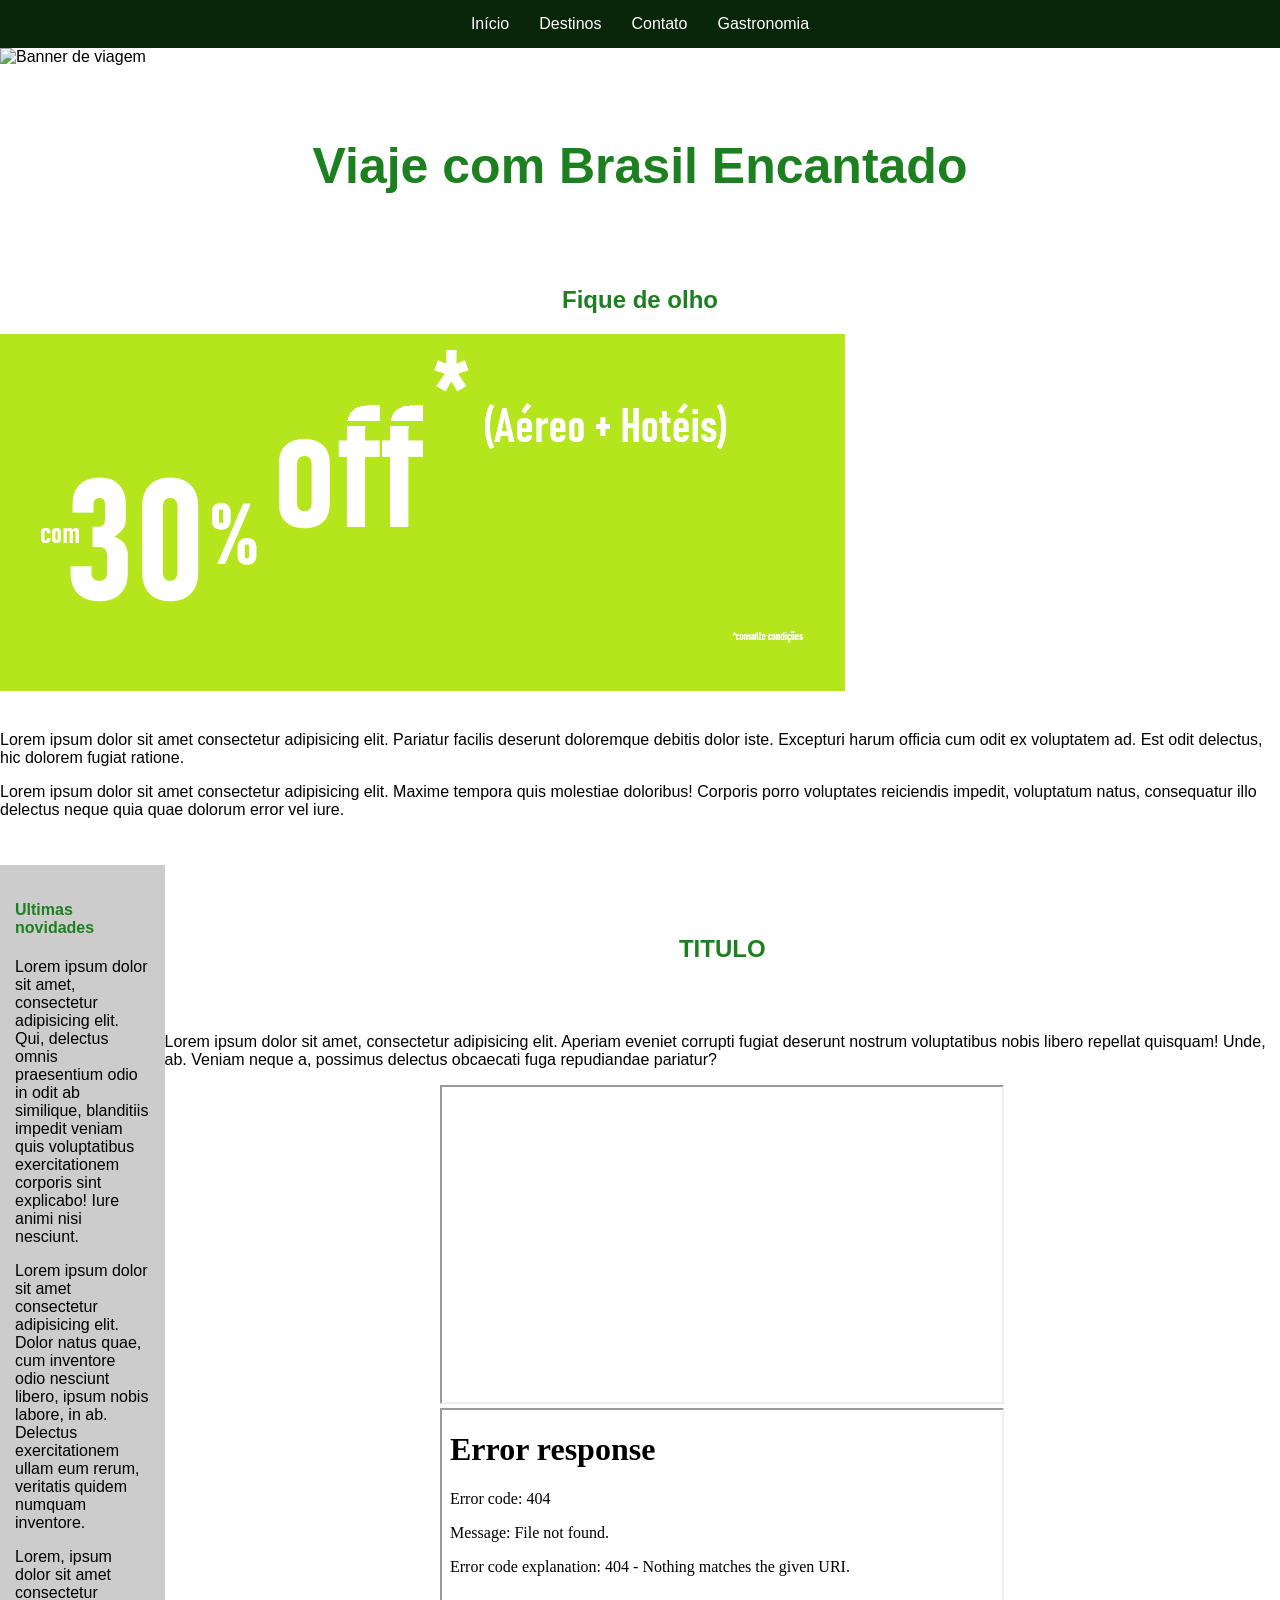
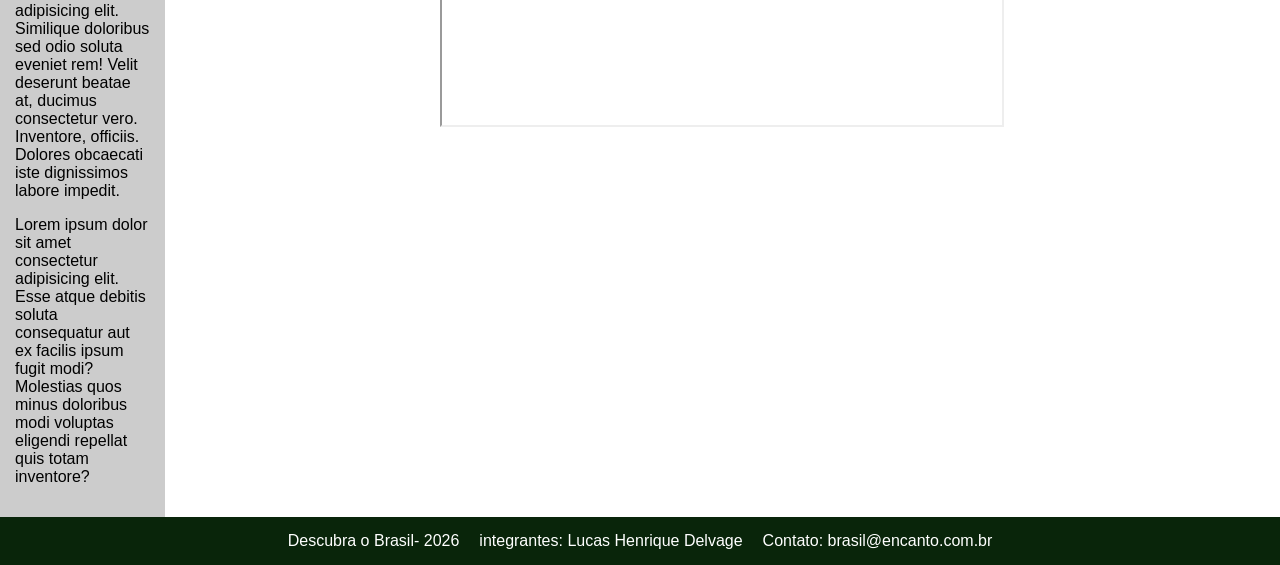
==== index.html @ 6e28e76f "Add files via upload" ====
<!DOCTYPE html>
<html lang="pt-BR">
<head>
    <meta charset="UTF-8">
    <meta name="viewport" content="width=device-width, initial-scale=1.0">
    <link rel="stylesheet" href="css/style.css" >
    <title>Brasil Encantado</title>
</head>
<body>
    <header class="header">
    <nav><!--seção de uma página que aponta para outras páginas ou para outras áreas da página, ou seja, uma seção com links de navegação.-->
        <ul class="menu"> <!--Lista-->   

            <li><a href="index.html">Início</a></li>
            
            <li><a href="destino.html">Destinos</a></li>

            <li><a href="contatos.html">Contato</a></li>

            <li><a href="gastronomia.html">Gastronomia</a></li>
        </ul>
    </nav>
     <div class="container">
        <img class="banner" src="img/banner inicio.jpg" alt="Banner de viagem">
    </div>
</header>

<main>
    <section class="hero">
        
        <div>
            <h1>Viaje com Brasil Encantado</h1> 
       </div>
       
    </section>
<section>
    <h2 class="titulo">Fique de olho</h2>
    <aside class="conteudo_principal">
        <div><img src="img/desconto.png" alt="Desconto"></div>
        <div>
            <p>Lorem ipsum dolor sit amet consectetur adipisicing elit. Pariatur facilis deserunt doloremque debitis dolor iste. Excepturi harum officia cum odit ex voluptatem ad. Est odit delectus, hic dolorem fugiat ratione.</p>
            <p>Lorem ipsum dolor sit amet consectetur adipisicing elit. Maxime tempora quis molestiae doloribus! Corporis porro voluptates reiciendis impedit, voluptatum natus, consequatur illo delectus neque quia quae dolorum error vel iure.</p>
        </div>
    </aside>

</section>
    
    <section class="layout">
        <aside class="sidebar">
            <h4>Ultimas novidades</h4>
            <p>Lorem ipsum dolor sit amet, consectetur adipisicing elit. Qui, delectus omnis praesentium odio in odit ab similique, blanditiis impedit veniam quis voluptatibus exercitationem corporis sint explicabo! Iure animi nisi nesciunt.</p>
            <p>Lorem ipsum dolor sit amet consectetur adipisicing elit. Dolor natus quae, cum inventore odio nesciunt libero, ipsum nobis labore, in ab. Delectus exercitationem ullam eum rerum, veritatis quidem numquam inventore.</p>
            <p>Lorem, ipsum dolor sit amet consectetur adipisicing elit. Similique doloribus sed odio soluta eveniet rem! Velit deserunt beatae at, ducimus consectetur vero. Inventore, officiis. Dolores obcaecati iste dignissimos labore impedit.</p>
            <p>Lorem ipsum dolor sit amet consectetur adipisicing elit. Esse atque debitis soluta consequatur aut ex facilis ipsum fugit modi? Molestias quos minus doloribus modi voluptas eligendi repellat quis totam inventore?</p>
        </aside>
<div>
        <div>
        <H2 class="titulo2">TITULO</H2>
        <P>Lorem ipsum dolor sit amet, consectetur adipisicing elit. Aperiam eveniet corrupti fugiat deserunt nostrum voluptatibus nobis libero repellat quisquam! Unde, ab. Veniam neque a, possimus delectus obcaecati fuga repudiandae pariatur?</P>
       </div>
      <div class="iframe">
       <iframe width="560" height="315" src="https://www.youtube.com/embed/LXb3EKWsInQ"></iframe>
    </div>
    
    <div class="iframe">
       <iframe width="560" height="315" src="img/12586946_1920_1080_60fps.mp4"></iframe>
    </div>
</div>

    </section>
</main>
  

    <footer class="footer">
        <p>Descubra o Brasil- 2026</p>
        <p>integrantes: Lucas Henrique Delvage</p>
        <p>Contato: brasil@encanto.com.br</p>
    </footer>
   </body>
</html>
---- css/style.css ----
body {
    font-family: Arial, Helvetica, sans-serif;
    margin: 0;
}

.header{
    display: flex;
    flex-direction: column;
}
/* Section Hero */
.hero  {
    display: flex;
    align-items: center;
    justify-content: center;
    text-align: center;
    flex-wrap: wrap;
    height: 200px;
}

.hero div {
    color:rgb(29, 128, 32); 
}

.hero div h1 {
    font-size: 50px;
}
/* Banner */
.banner {
    width: 100%;
    height: 100%;
}

.container{
    width: 100%;
    height: 100%;
    position: relative;
}
/* Menu principal */
.menu {
    list-style: none;/*marcadores da lista*/
    margin: 0;/* Remove a margem do elemento ul*/
    padding: 0;/*Remove a margem interna (padding) do elemento ul*/
    background-color: rgb(9, 37, 10);
    display: flex;
    justify-content: center;
    align-items: center;
}    

/* Itens Principais */
.menu > li { /*aceesar o primeiro li da ul*/
    display:inline-flex;/*alinh horizontalmente*/
    position:relative;/*Posiciona um elemento dentro do outro*/
}
.menu li a {
    color: white;/*Trocar cor do texto */
    text-decoration: none;/*Remover linha do link*/
    padding: 15px;
    display: block;
}
/* Hover passar o mouse sobre o link */
.menu li a:hover{
    background-color: #7e7d7d;
    
}
/* Submenu */
.submenu {
    display:none ;
    list-style: none;
    margin: 0px;
    padding: 0px;
    background-color:rgb(17, 46, 150) ;
    position: absolute;/*Posicionamento livre */
    left: 0;
    top: 100%;/*apereça comletamente abaixo do item*/
}
/* Itens do Submenu */
.submenu li {
    display: block;
}

/* Mostrar o submenu */
.menu li:hover .submenu {
    display: block;
}

.layout {
    display: flex;
    min-width: 300px;
}


.sidebar {
    width: 200px;
    background-color: #ccc;
    padding: 15px;
    height: 100%;
}

.sidebar h4 {
    color: rgb(29, 128, 32);
}
.content {
    padding: 20px;
    background-color: white;
    flex: 1;
}

.cards {
    display: flex;
    gap: 10px;
    flex-wrap: wrap;
}
.card img {
    width: 100%;
}
.card {
    background-color: rgb(217, 253, 241);
    padding: 20px;
    text-align: center;
    flex: 1 1 200px;
}

.conteudo_principal {
    display: flex;
    flex-wrap: wrap;
    gap: 20px;
    margin-bottom: 30px;
}

.footer {
    background-color:rgb(9, 37, 10); 
    color: white;
    padding: 5px;
    height: 100%;
    display: flex;
    justify-content: center;
    align-items: center;
    text-align: center;
    
}

.footer p {
    margin: 10px;
}
 
.titulo{
    color: rgb(29, 128, 32); 
    
}
.titulo2{
      color: rgb(29, 128, 32); 
      align-items: center;
      justify-content: center;
      text-align: center;
      display: block;
      padding: 50px;
}

form {
    display: flex;
    flex-direction: column;
    gap: 15px;
    background: white;
    width: 600px;
    padding: 20px;
    border-radius: 10px;
}
h2 {
    text-align: center;
}
.row{
    gap:10px;
    display: flex;
    flex-wrap: wrap;
}
.field{
    display: flex;
    flex-direction: column;
    flex: 1 1 200px;
}

label{
    font-weight: bold;
    margin-bottom: 5px;
}

input, select, textarea{
    padding: 8px;
    border-radius: 5px;
    border: 1px solid #ccc;
}

textarea{
    resize: vertical;
}

/* BOTÕES */
.actions{
    display: flex;
    gap: 10px;
    justify-content: space-between;
}

button {
    flex:1;
    padding: 10px;
    border: none;
    border-radius: 5px;
    cursor: pointer;
}

.submit {
    background: #4fCA50;
    color: white;
}
.submit:hover {
    background-color: blue;
}
.reset {
    background-color: #ccc;
    
}

.reset:hover{
    background-color: red;
}

.iframe{
    align-items: center;
    justify-content: center;
    text-align: center;
}
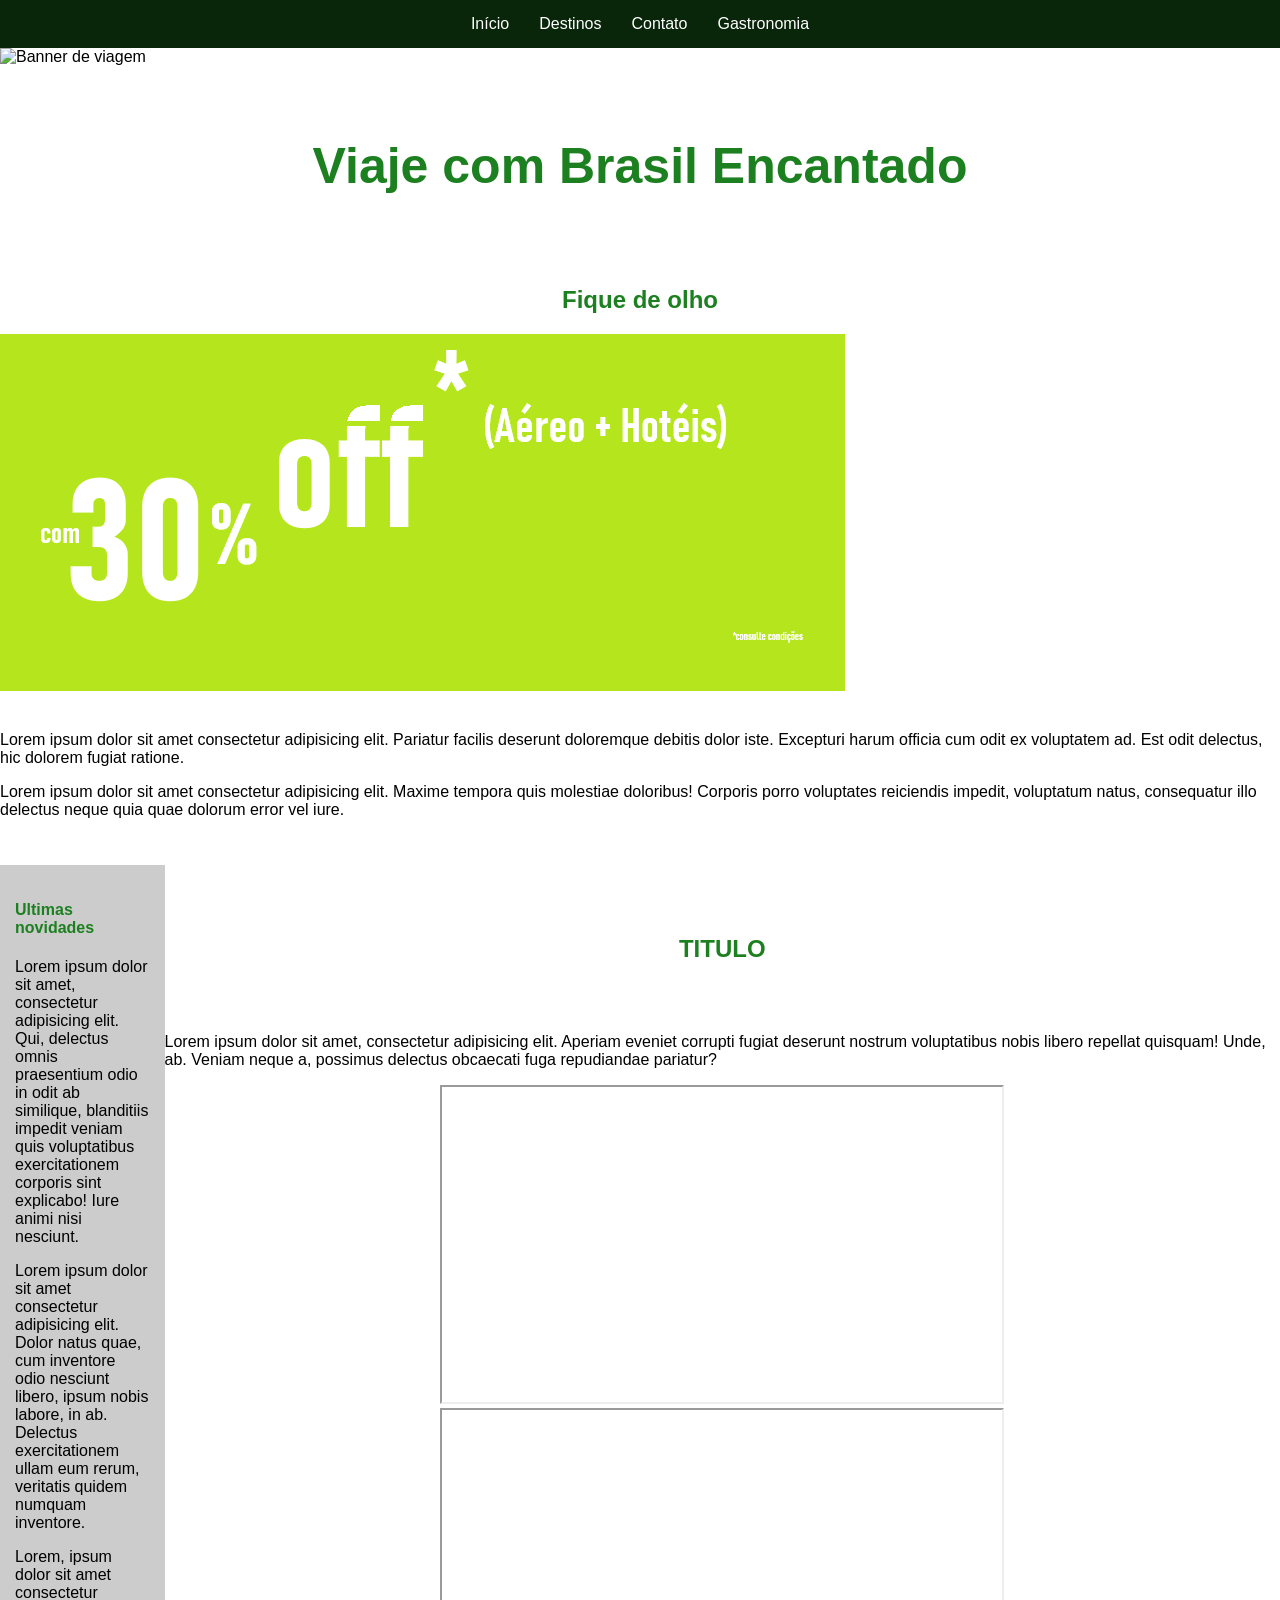
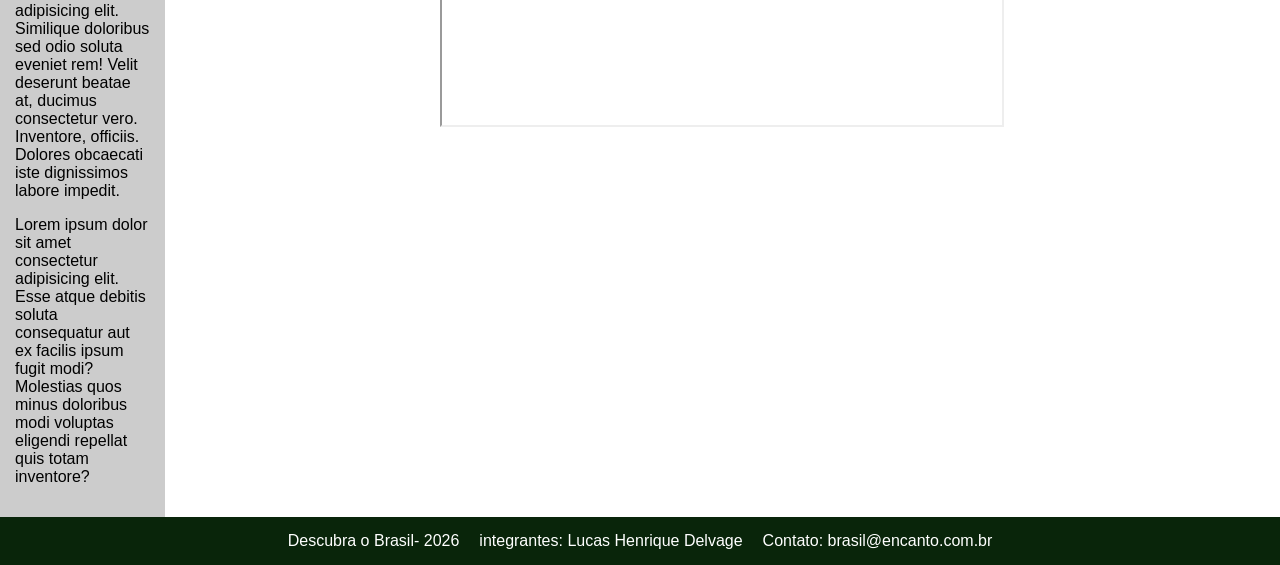
==== commit ff9f10f1: "Update index.html" ====
--- a/index.html
+++ b/index.html
@@ -63,7 +63,7 @@
     </div>
     
     <div class="iframe">
-       <iframe width="560" height="315" src="img/12586946_1920_1080_60fps.mp4"></iframe>
+       <iframe width="560" height="315" src="https://www.youtube.com/embed/Scxs7L0vhZ4"></iframe>
     </div>
 </div>
 
@@ -77,4 +77,4 @@
         <p>Contato: brasil@encanto.com.br</p>
     </footer>
    </body>
-</html>+</html>
